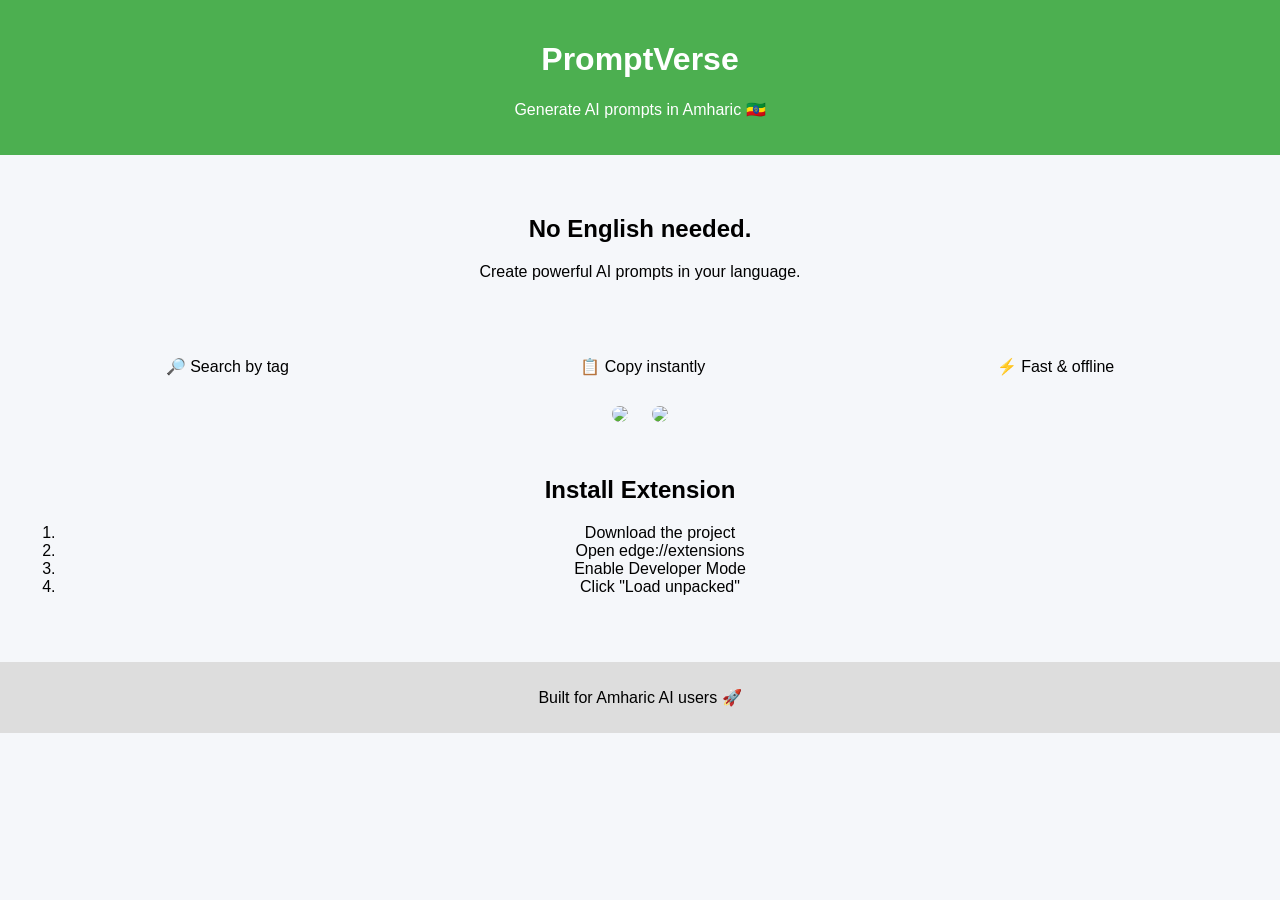
==== index.html @ a052ca8c "Add initial PromptVerse landing page Add index.html and style.css to provide a simple static landing" ====
<!DOCTYPE html>
<html lang="en">
<head>
  <meta charset="UTF-8">
  <title>PromptVerse</title>
  <link rel="stylesheet" href="style.css">
</head>
<body>

<header>
  <h1>PromptVerse</h1>
  <p>Generate AI prompts in Amharic 🇪🇹</p>
</header>

<section class="hero">
  <h2>No English needed.</h2>
  <p>Create powerful AI prompts in your language.</p>
</section>

<section class="features">
  <div>🔎 Search by tag</div>
  <div>📋 Copy instantly</div>
  <div>⚡ Fast & offline</div>
</section>

<section class="screenshots">
  <img src="screenshots/step1-tag-search.png">
  <img src="screenshots/step2-prompt-list.png">
</section>

<section class="install">
  <h2>Install Extension</h2>
  <ol>
    <li>Download the project</li>
    <li>Open edge://extensions</li>
    <li>Enable Developer Mode</li>
    <li>Click "Load unpacked"</li>
  </ol>
</section>

<footer>
  <p>Built for Amharic AI users 🚀</p>
</footer>

</body>
</html>
---- style.css ----
body {
  font-family: Arial, sans-serif;
  margin: 0;
  text-align: center;
  background: #f5f7fa;
}

header {
  background: #4CAF50;
  color: white;
  padding: 20px;
}

.hero {
  padding: 40px;
}

.features {
  display: flex;
  justify-content: space-around;
  padding: 20px;
}

.screenshots img {
  width: 200px;
  margin: 10px;
  border-radius: 10px;
}

.install {
  padding: 20px;
}

footer {
  margin-top: 30px;
  padding: 10px;
  background: #ddd;
}
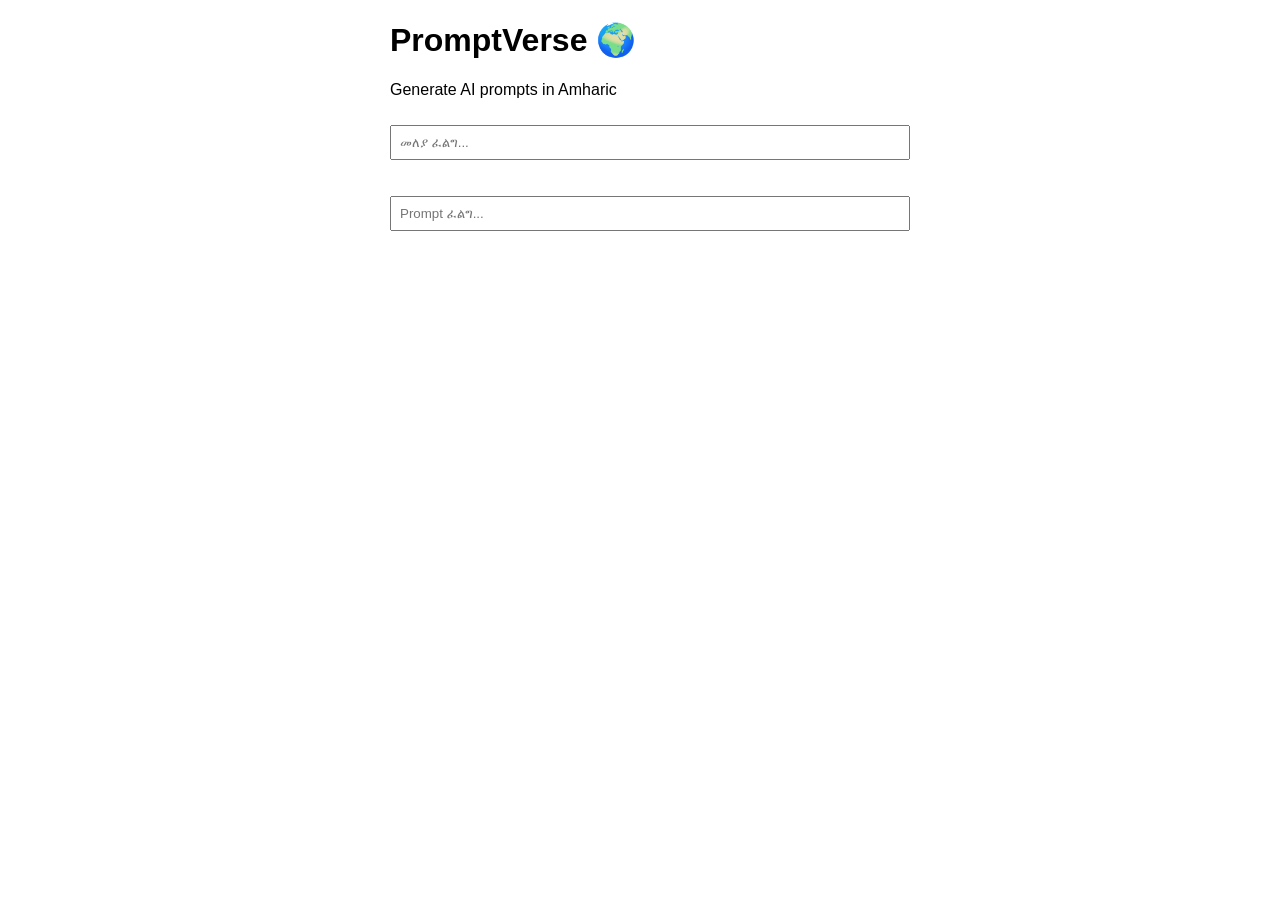
==== commit c255809b: "Add Amharic prompt UI and script Replace static landing content in index.html with interactive UI (t" ====
--- a/index.html
+++ b/index.html
@@ -7,40 +7,16 @@
 </head>
 <body>
 
-<header>
-  <h1>PromptVerse</h1>
-  <p>Generate AI prompts in Amharic 🇪🇹</p>
-</header>
+<h1>PromptVerse 🌍</h1>
+<p>Generate AI prompts in Amharic</p>
 
-<section class="hero">
-  <h2>No English needed.</h2>
-  <p>Create powerful AI prompts in your language.</p>
-</section>
+<input id="tagInput" placeholder="መለያ ፈልግ..." />
+<ul id="tagSuggestions"></ul>
 
-<section class="features">
-  <div>🔎 Search by tag</div>
-  <div>📋 Copy instantly</div>
-  <div>⚡ Fast & offline</div>
-</section>
+<input id="promptSearch" placeholder="Prompt ፈልግ..." />
 
-<section class="screenshots">
-  <img src="screenshots/step1-tag-search.png">
-  <img src="screenshots/step2-prompt-list.png">
-</section>
+<div id="promptList"></div>
 
-<section class="install">
-  <h2>Install Extension</h2>
-  <ol>
-    <li>Download the project</li>
-    <li>Open edge://extensions</li>
-    <li>Enable Developer Mode</li>
-    <li>Click "Load unpacked"</li>
-  </ol>
-</section>
-
-<footer>
-  <p>Built for Amharic AI users 🚀</p>
-</footer>
-
+<script src="script.js"></script>
 </body>
 </html>
--- a/style.css
+++ b/style.css
@@ -1,38 +1,17 @@
 body {
-  font-family: Arial, sans-serif;
-  margin: 0;
-  text-align: center;
-  background: #f5f7fa;
+  font-family: Arial;
+  max-width: 500px;
+  margin: auto;
 }
 
-header {
-  background: #4CAF50;
-  color: white;
-  padding: 20px;
+input {
+  width: 100%;
+  padding: 8px;
+  margin: 10px 0;
 }
 
-.hero {
-  padding: 40px;
-}
-
-.features {
-  display: flex;
-  justify-content: space-around;
-  padding: 20px;
-}
-
-.screenshots img {
-  width: 200px;
-  margin: 10px;
-  border-radius: 10px;
-}
-
-.install {
-  padding: 20px;
-}
-
-footer {
-  margin-top: 30px;
+.card {
+  border: 1px solid #ddd;
   padding: 10px;
-  background: #ddd;
+  margin-top: 10px;
 }
